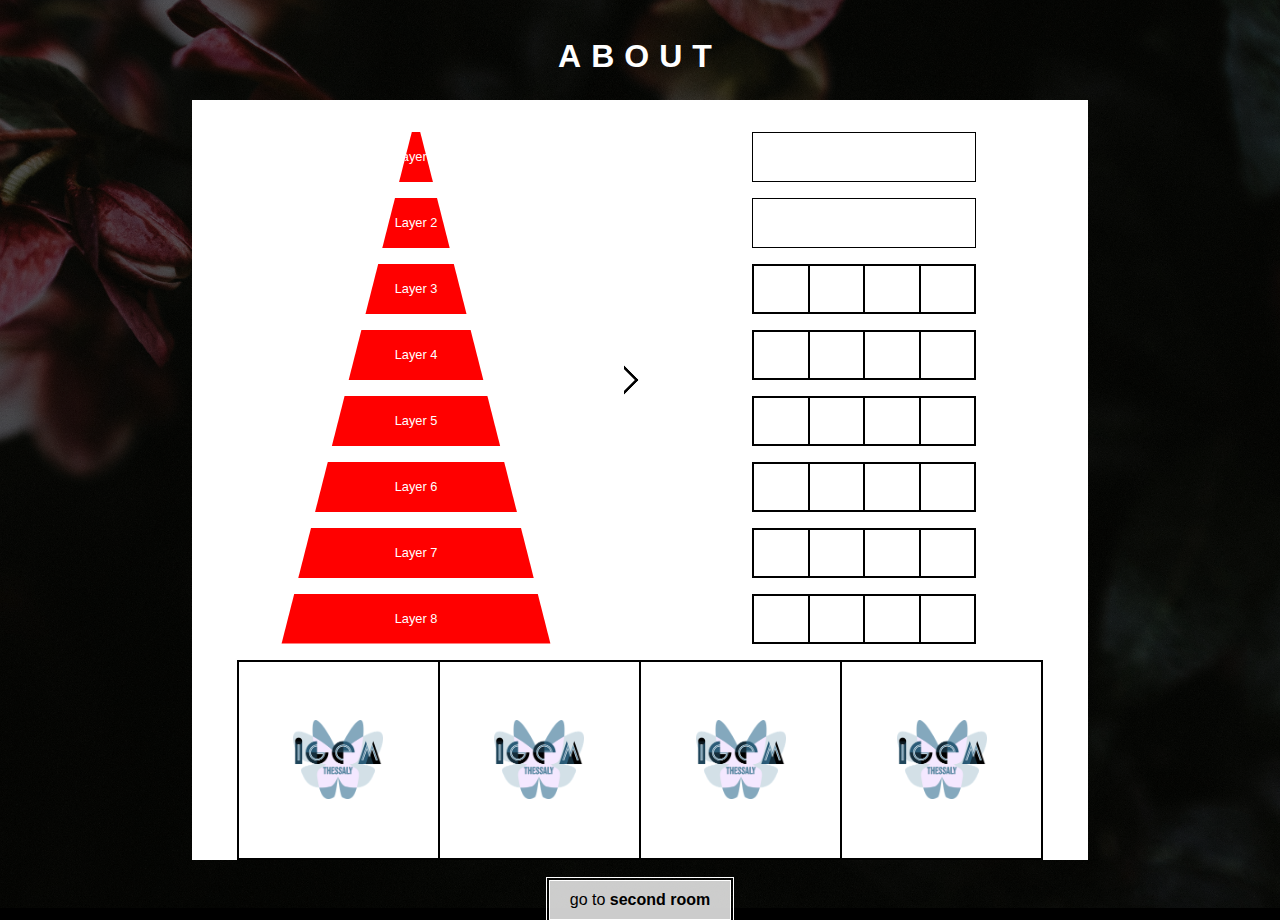
==== first-room.html @ 92e0abd3 "Init template" ====
<!DOCTYPE html>
<html lang="en">

<head>
    <meta charset="UTF-8">
    <meta name="viewport" content="width=device-width, initial-scale=1.0">
    <title>Virtual Room First Room</title>
    <link rel="stylesheet" href="css/style.css">
    <!--Link our style sheet.-->
    <link type="text/css" rel="stylesheet" href="css/igem-style.css">

</head>


<body data-barba="wrapper">

    <main data-barba="container" data-barba-namespace="home">

        <img src="images/image-2.jpg">

        <h1 class="transition-element">ABOUT</h1>
        <div class="cnt-first-room">
            <div class="cnt-triangle-ans-flex">

                <div class="arrow-triangle-flex">
                    <div id="arrowAnim">

                        <div class="arrowSliding delay1">
                          <div class="arrow"></div>
                        </div>
                        <div class="arrowSliding delay2">
                          <div class="arrow"></div>
                        </div>
                        <div class="arrowSliding delay3">
                          <div class="arrow"></div>
                        </div>
                      </div>
                </div>


                <div class=" triangle">
                    <div class="top">Layer 1</div>
                    <div class="mid">Layer 2</div>
                    <div class="bottom"> Layer 3</div>
                    <div class="mid">Layer 4</div>
                    <div class="mid">Layer 5</div>
                    <div class="mid">Layer 6</div>
                    <div class="mid">Layer 7</div>
                    <div class="mid">Layer 8</div>
                </div>

                <div class="triangle-ans">
                    <div id="l1" ondrop="drop(event)" ondragover="allowDrop(event)"> <!-- Layer 1 -->

                    </div>
                    <div id="l2" ondrop="drop(event)" ondragover="allowDrop(event)"> <!-- Layer 2 -->

                    </div>
                    <div id="l3" ondrop="drop(event)" ondragover="allowDrop(event)"><!-- Layer 3 -->
                        <div>

                        </div>
                        <div>

                        </div>
                        <div>

                        </div>
                        <div>

                        </div>
                    </div>
                    <div id="l4" ondrop="drop(event)" ondragover="allowDrop(event)"><!-- Layer 4 -->
                        <div>

                        </div>
                        <div>

                        </div>
                        <div>

                        </div>
                        <div>

                        </div>
                    </div>
                    <div id="l5" ondrop="drop(event)" ondragover="allowDrop(event)"><!-- Layer 5 -->
                        <div>

                        </div>
                        <div>

                        </div>
                        <div>

                        </div>
                        <div>

                        </div>
                    </div>
                    <div id="l6" ondrop="drop(event)" ondragover="allowDrop(event)"><!-- Layer 6 -->
                        <div>

                        </div>
                        <div>

                        </div>
                        <div>

                        </div>
                        <div>

                        </div>
                    </div>
                    <div id="l7" ondrop="drop(event)" ondragover="allowDrop(event)"><!-- Layer 7 -->
                        <div>

                        </div>
                        <div>

                        </div>
                        <div>

                        </div>
                        <div>

                        </div>
                    </div>
                    <div id="l8" ondrop="drop(event)" ondragover="allowDrop(event)"> <!-- Layer 8 -->
                        <div>
                            <img class="draggable-img display-none" id="petalouda" src="images/fly-thessaly-logo .png">
                        </div>
                        <div>
                            <img class="draggable-img display-none drag2" src="images/fly-thessaly-logo .png">
                        </div>
                        <div>
                            <img class="draggable-img display-none drag3" src="images/fly-thessaly-logo .png">
                        </div>
                        <div>
                            <img class="draggable-img display-none drag4" src="images/fly-thessaly-logo .png">
                        </div> 
                    </div>
                </div>

            </div>

            <div class="game-images transition-element" >
                <div ondrop="drop(event)" ondragover="allowDrop(event)">
                    <img class=" draggable-img" id="drag1" src="images/fly-thessaly-logo .png" draggable="true"  ondragstart="drag(event)">
                </div>
                <div ondrop="drop(event)" ondragover="allowDrop(event)">
                    <img class="draggable-img" id="drag2" src="images/fly-thessaly-logo .png" draggable="true"  ondragstart="drag(event)">
                </div>
                <div ondrop="drop(event)" ondragover="allowDrop(event)">
                    <img class="draggable-img" id="drag3" src="images/fly-thessaly-logo .png" draggable="true"  ondragstart="drag(event)">
                </div>
                <div ondrop="drop(event)" ondragover="allowDrop(event)">
                    <img class="draggable-img" id="drag4" src="images/fly-thessaly-logo .png"  draggable="true" ondragstart="drag(event)">
                </div>
            </div>
        </div>
        
        <a href="second-room.html" onclick="CheckFirstRoom()" class="transition-element trans-btn">go to <strong>second room</strong></a>

    </main>

   
    <div class="transition-container">
        <span id="from-top"></span>
        <span id="from-bottom"></span>
    </div>


    <script src="libs/barba.min.js"></script>
    <script src="libs/gsap.min.js"></script>
    <script src="js/script.js"></script>
    
    <script>
        function allowDrop(ev) {
        ev.preventDefault();
        }
    
        function drag(ev) {
        ev.dataTransfer.setData("text", ev.target.id);
        }
    
        function drop(ev) {
        ev.preventDefault();
        var data = ev.dataTransfer.getData("text");
        ev.target.appendChild(document.getElementById(data));
        }
    </script>

    <script src="js/first-room.js"></script>
</body>


</html>
---- css/style.css ----
* {
  -webkit-box-sizing: border-box;
          box-sizing: border-box;
  margin: 0;
  padding: 0;
}

body {
  position: relative;
  width: 100%;
  height: 100%;
  font-family: 'Raleway', sans-serif;
  background: black;
}

main {
  position: relative;
  width: 100%;
  height: 100vh;
  display: -webkit-box;
  display: -ms-flexbox;
  display: flex;
  -webkit-box-orient: vertical;
  -webkit-box-direction: normal;
      -ms-flex-direction: column;
          flex-direction: column;
  -webkit-box-pack: center;
      -ms-flex-pack: center;
          justify-content: center;
  -webkit-box-align: center;
      -ms-flex-align: center;
          align-items: center;
}

main img {
  position: absolute;
  width: 100%;
  opacity: 0.45;
  z-index: -1;
}

main h1 {
  position: relative;
  letter-spacing: 10px;
  color: white;
  margin: 25px;
}

main a {
  position: relative;
  text-decoration: none;
  color: black;
  background: rgba(255, 255, 255, 0.8);
  border: 1px solid white;
  padding: 10px 20px;
  cursor: pointer;
  outline: 1px solid white;
  outline-offset: 2px;
  -webkit-transition: background 150ms ease;
  transition: background 150ms ease;
}

main a:hover {
  background: white;
}

.transition-container {
  position: absolute;
  left: 0;
  top: 0;
  width: 100%;
  height: 100%;
  z-index: 2;
  pointer-events: none;
  display: -webkit-box;
  display: -ms-flexbox;
  display: flex;
}

.transition-container span {
  position: relative;
  width: 100%;
  height: 100%;
  -webkit-transform: scaleY(0);
          transform: scaleY(0);
          background-color: rgb(168, 145, 145);
        }
/*# sourceMappingURL=style.css.map */
---- css/igem-style.css ----
.about-game-title {
    color: white;
    font-size: 3rem;
    margin-bottom: 2rem;
}

.about-the-par  {
    width: 39%  ;
    height: auto;
    color: white;
    box-shadow: 0 5px 15px rgba(0, 0, 0, 0.5);
    background-color: rgba(110, 100, 100, 0.507);
    border-radius: 3px;
}
.about-the-par p {
    padding: 1rem;
    max-height: 400px;
    overflow: auto;        /* Ti kses apo to game ~Moucht to Spyros~*/

}

main h1{
    padding-top: 2rem;
}


.strt-game  {
    font-size: 4rem;
}

@media screen and (max-width: 1000px) {
    .about-the-par {
        width: 80%;
    }

    .strt-game  {
        font-size: 3rem;
    }

}


@media screen and (max-width: 510px) {
 
    .strt-game  {
        font-size: 2rem;
    }

}

@media screen and (max-width: 425px) {
 
    .strt-game  {
        font-size: 1.5rem;
    }

}
@media screen and (max-width: 350px) {
 
    .strt-game  {
        margin: 0;
        padding-top: 1rem;
        padding-bottom: 1rem;
    }

}
@media screen and (max-width: 303px) {
 
    .strt-game  {
      font-size: 1rem;
    }

}


.cnt-first-room {
    width: 70%;
    background-color: white;
    height: auto;
    display: flex;
    flex-direction: column;
    align-items: center;
}

.cnt-triangle-ans-flex{
    width:100%;
    height: auto;
    display: flex;
    align-items: center;
    justify-content: center;
    flex-direction: row;
    padding-top: 1rem;
}
/*Create the pyramid triangle */

.triangle {
    position: relative;
    height: auto;
    width:50%;
    clip-path: polygon(50% 0, 20% 100%, 80% 100%);
    
}


.triangle-ans{
    width: 50%;
    height: 100%;
    display: flex;
    justify-content: center;
    align-items: center;
    flex-direction: column;
}

.triangle-ans div{
    position: relative;
    width: 50%;
    height: 50px;
    margin-top: 1rem;
    display: flex;
    align-items: center;
    flex-direction: row;
    border: black solid 1px;
}

.triangle-ans div div {
    width: 25%;
    height: 100%;
    margin: 0;
    display: flex;
    justify-content: center;
    align-items: center;
}

.triangle div {
    background-color: red;
    width: 100%;
    height: 50px;
    margin-top: 1rem;
    color: white;
    line-height: 50px;
    text-align: center;
    font-size: 0.8em;
}

.arrow-triangle-flex{
    width: 250px;
    height: 100px;
    position: absolute;
    overflow: hidden;
    margin-right: 2rem;
}

.trans-btn {
    margin-top: 20px;
}

.game-images { 
    margin-top: 1rem;
    width: 90%;
    height: 200px;
    display: flex;
    flex-direction: row;
    justify-content: center;
    align-items: center;
    border: 1px solid #000000;
}

.game-images div{
    width: 25%;
    height: 90%;
    border: 1px solid #000000;

}

/*

.game-images img {
    width: fit-content;
    height: auto;
    z-index: 10;
    opacity: 1 !important;
}

#r1-img {
    width: 90%;
    height: 180px;
    border: 1px solid #000000;
    margin-left: 1rem;
}


.r1-img img{
    width: fit-content;
    z-index:10;
    opacity: 1 !important;
    
}  */


/* DELETE ME */
body{
    margin: 0;
}

.ct{
    width: 100vw;
    height: 100vh;
    display: flex;
    flex-direction: column;
    justify-content: center;
    align-items: center;
}

.ct div{
    margin: 1rem;
}

.pyramid{
    position: relative;
    width: 900px;
    height: 800px;
    border: black solid 1px;
    clip-path: polygon(50% 0%, 20% 100%, 80% 100%);
}

.pyramid div{
    margin: 0;
    margin-top: 10px;
    width: 100%;
    height: 100px;
    display: flex;
    align-items: center;
    justify-content: center;
    border: black solid 1px;
    background-color: red;
}

.pyramid div div{
    height: 110px;
    width: 100px;
    display: flex;
    justify-content: flex-end;
}


.choices{
    width: 600px;
    height: 100px;
    border: black solid 1px;
    display: flex;
    justify-content: center;
}

.game-images div{
    display: flex;
    align-items: center;
    justify-content: center;
    height: 100%;
    object-fit: scale-down;
}

.draggable-img{
    max-width: 90px;
    max-height: 90px;  
    z-index: 1000000;
    opacity: 1 !important;
    object-fit: contain;

}
 .display-none{
     display: none;
 }



/* Arrow In The Middle Of cnt-triangle-ans-flex*/

#arrowAnim {
    width: 100%;
    height: 100%;
    display: flex;
    justify-content: center;
    align-items: center;
  }
  
  .arrow {
    width: 20px;
    height: 20px;
    border: 2px solid;
    border-color: black transparent transparent black;
    transform: rotate(135deg);
  }
  
  
  .arrowSliding {
    position: absolute;
    -webkit-animation: slide 4s linear infinite; 
            animation: slide 4s linear infinite;
            -webkit-animation-delay: 1s; 
            animation-delay: 1s;
  }
  
  .delay1 {
    -webkit-animation-delay: 1s; 
      animation-delay: 1s;
  }
  .delay2 {
    -webkit-animation-delay: 1.5s; 
      animation-delay: 1.5s;
  }
  .delay3 {
    -webkit-animation-delay: 2s; 
      animation-delay: 2s;
  }
  
 
  @keyframes slide {
      0% { opacity:0; transform: translateX(-15vw); }	
     20% { opacity:1; transform: translateX(-9vw); }	
     80% { opacity:1; transform: translateX(9vw); }	
    100% { opacity:0; transform: translateX(15vw); }	
  }



  /* Third room flip images */

  .flip-box {   
    margin: 1rem;
    background-color: transparent;
    width: 300px;
    height: 200px;
    perspective: 1000px;
    
  }
  
  .flip-box-inner {
    position: relative;
    width: 100%;
    height: auto;
    transition: transform 0.8s;
    transform-style: preserve-3d;
  }
  
  .flip-box:hover .flip-box-inner {
    transform: rotateY(180deg);
  }
  
  .flip-box-front, .flip-box-back {
    width: 100%;
    height: 100%;
    -webkit-backface-visibility: hidden;
    backface-visibility: hidden;
  }
  
  .flip-box-front {
    background-color: #bbb;
    color: black;
  }
  
  .flip-box-back {
    background-color: #555;
    color: white;
    height: 200px;
    transform: rotateY(180deg);
  }
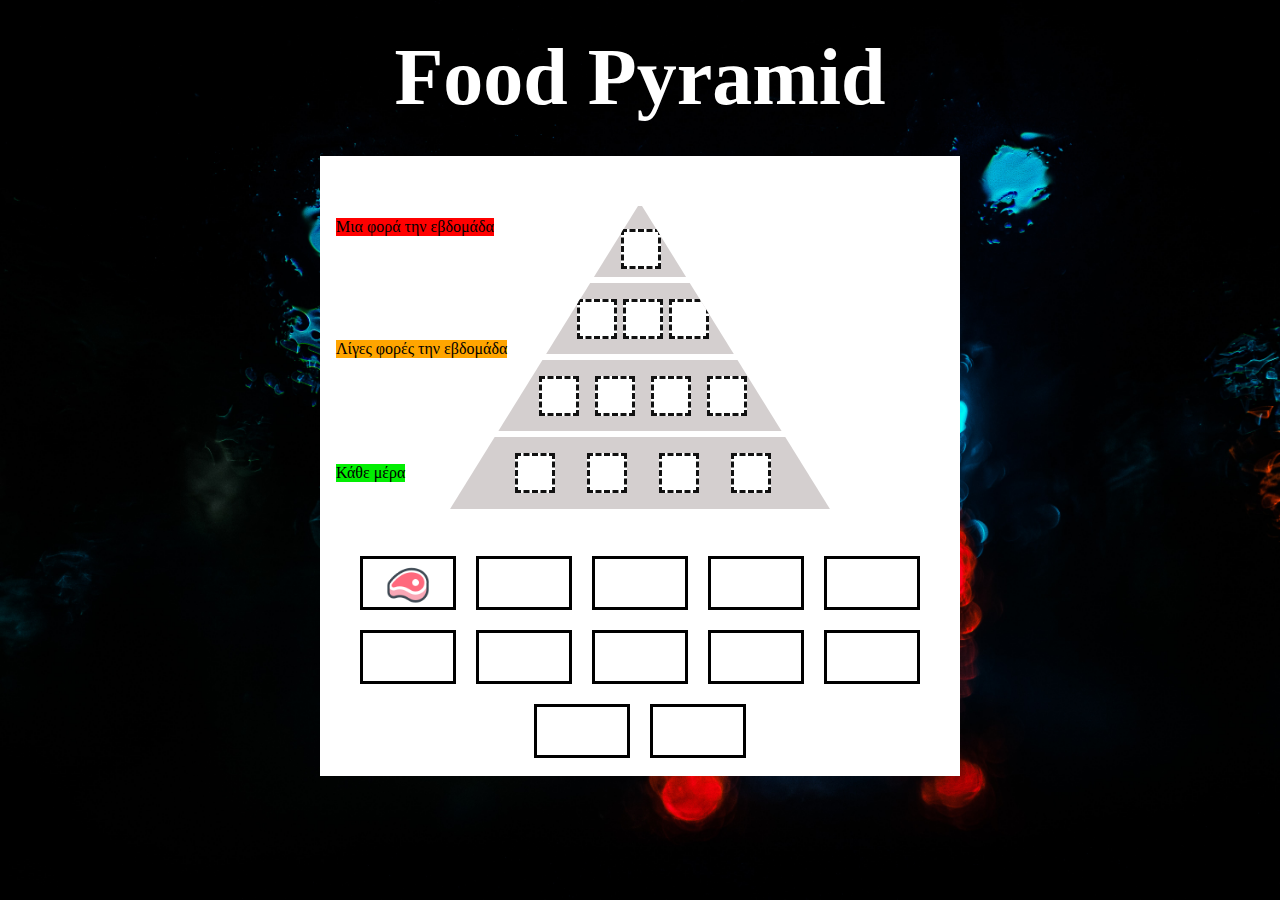
==== commit 8a2a166b: "VER without barba.js" ====
--- a/first-room.html
+++ b/first-room.html
@@ -1,198 +1,143 @@
 <!DOCTYPE html>
 <html lang="en">
 
-<head>
-    <meta charset="UTF-8">
-    <meta name="viewport" content="width=device-width, initial-scale=1.0">
-    <title>Virtual Room First Room</title>
-    <link rel="stylesheet" href="css/style.css">
-    <!--Link our style sheet.-->
-    <link type="text/css" rel="stylesheet" href="css/igem-style.css">
+    <head>
+        <meta charset="UTF-8">
+        <meta name="viewport" content="width=device-width, initial-scale=1.0">
+        <title>Index of Virtual Room game</title>
+        <link rel="stylesheet" href="css/style.css">
+        <link rel="stylesheet" type="text/css" href="css/style.css">
+        <link rel="stylesheet" type="text/css" href="css/igem-style.css">
 
-</head>
+        <!--Google Fonts lib  Raleway-->
+        <link rel="preconnect" href="https://fonts.googleapis.com">
+        <link rel="preconnect" href="https://fonts.gstatic.com" crossorigin>
+        <link href="https://fonts.googleapis.com/css2?family=Raleway:wght@300&display=swap" rel="stylesheet">
 
+    </head>
 
-<body data-barba="wrapper">
+    <body>
 
-    <main data-barba="container" data-barba-namespace="home">
+        <div class="main">
 
-        <img src="images/image-2.jpg">
+            <!-- Background Image -->
+            
+            <h1>Food Pyramid</h1>
 
-        <h1 class="transition-element">ABOUT</h1>
-        <div class="cnt-first-room">
-            <div class="cnt-triangle-ans-flex">
+            <div class="first-game-ct">
 
-                <div class="arrow-triangle-flex">
-                    <div id="arrowAnim">
-
-                        <div class="arrowSliding delay1">
-                          <div class="arrow"></div>
-                        </div>
-                        <div class="arrowSliding delay2">
-                          <div class="arrow"></div>
-                        </div>
-                        <div class="arrowSliding delay3">
-                          <div class="arrow"></div>
-                        </div>
-                      </div>
-                </div>
-
-
-                <div class=" triangle">
-                    <div class="top">Layer 1</div>
-                    <div class="mid">Layer 2</div>
-                    <div class="bottom"> Layer 3</div>
-                    <div class="mid">Layer 4</div>
-                    <div class="mid">Layer 5</div>
-                    <div class="mid">Layer 6</div>
-                    <div class="mid">Layer 7</div>
-                    <div class="mid">Layer 8</div>
-                </div>
-
-                <div class="triangle-ans">
-                    <div id="l1" ondrop="drop(event)" ondragover="allowDrop(event)"> <!-- Layer 1 -->
-
-                    </div>
-                    <div id="l2" ondrop="drop(event)" ondragover="allowDrop(event)"> <!-- Layer 2 -->
-
-                    </div>
-                    <div id="l3" ondrop="drop(event)" ondragover="allowDrop(event)"><!-- Layer 3 -->
-                        <div>
-
-                        </div>
-                        <div>
-
-                        </div>
-                        <div>
-
-                        </div>
-                        <div>
-
+                <div class="first-room-v2-cnt"> 
+                    <div class="triangle-ct-v2">
+                        <span class="triangle-titles1">
+                            Mια φορά την εβδομάδα 
+                        </span>
+                        <span class="triangle-titles2">
+                            Λίγες φορές την εβδομάδα 
+                        </span>
+                        <span class="triangle-titles3">
+                            Κάθε μέρα 
+                        </span>
+                        <div class="triangle-v2">
+                            <div class="triangle-layers">
+                                <div class="droppable top-bugfix" data-draggable-id="meat">
+    
+                                </div>
+                            </div>
+                            <div class="triangle-layers">
+                                <div class="droppable d-marg02rem">
+    
+                                </div>
+                                <div class="droppable d-marg02rem">
+    
+                                </div>
+                                <div class="droppable d-marg02rem">
+    
+                                </div>
+                            </div>
+                            <div class="triangle-layers">
+                                <div class="droppable d-marg05rem">
+    
+                                </div>
+                                <div class="droppable d-marg05rem">
+    
+                                </div>
+                                <div class="droppable d-marg05rem">
+    
+                                </div>
+                                <div class="droppable d-marg05rem">
+    
+                                </div>
+                            </div>
+                            <div class="triangle-layers">
+                                <div class="droppable d-marg1rem">
+    
+                                </div>
+                                <div class="droppable d-marg1rem" data-draggable-id="meat">
+    
+                                </div>
+                                <div class="droppable d-marg1rem" data-draggable-id="meat">
+    
+                                </div>
+                                <div class="droppable d-marg1rem">
+    
+                                </div>
+                            </div>
+    
+                            
+    
+    
                         </div>
                     </div>
-                    <div id="l4" ondrop="drop(event)" ondragover="allowDrop(event)"><!-- Layer 4 -->
-                        <div>
+    
+                
+                <div class="ans-ct-v2">
+                    <div class="food-img-ct">
+                        <img src="images/icons8-meat-64.png" class="draggable" draggable="true" alt="meat" id="meat">
+                    </div>
+                    <div class="food-img-ct">
+                        
+                    </div>
+                    <div class="food-img-ct">
+    
+                    </div>
+                    <div class="food-img-ct">
+    
+                    </div>
+                    <div class="food-img-ct">
+    
+                    </div>
+                    <div class="food-img-ct">
+    
+                    </div>
+                    <div class="food-img-ct">
+    
+                    </div>
+                    <div class="food-img-ct">
+    
+                    </div>
+                    <div class="food-img-ct">
+    
+                    </div>
+                    <div class="food-img-ct">
+    
+                    </div>
+                    <div class="food-img-ct">
+    
+                    </div>
+                    <div class="food-img-ct">
+    
+                    </div>
+    
+                </div>    
+            </div>
+    
+            </div>
 
-                        </div>
-                        <div>
-
-                        </div>
-                        <div>
-
-                        </div>
-                        <div>
-
-                        </div>
-                    </div>
-                    <div id="l5" ondrop="drop(event)" ondragover="allowDrop(event)"><!-- Layer 5 -->
-                        <div>
-
-                        </div>
-                        <div>
-
-                        </div>
-                        <div>
-
-                        </div>
-                        <div>
-
-                        </div>
-                    </div>
-                    <div id="l6" ondrop="drop(event)" ondragover="allowDrop(event)"><!-- Layer 6 -->
-                        <div>
-
-                        </div>
-                        <div>
-
-                        </div>
-                        <div>
-
-                        </div>
-                        <div>
-
-                        </div>
-                    </div>
-                    <div id="l7" ondrop="drop(event)" ondragover="allowDrop(event)"><!-- Layer 7 -->
-                        <div>
-
-                        </div>
-                        <div>
-
-                        </div>
-                        <div>
-
-                        </div>
-                        <div>
-
-                        </div>
-                    </div>
-                    <div id="l8" ondrop="drop(event)" ondragover="allowDrop(event)"> <!-- Layer 8 -->
-                        <div>
-                            <img class="draggable-img display-none" id="petalouda" src="images/fly-thessaly-logo .png">
-                        </div>
-                        <div>
-                            <img class="draggable-img display-none drag2" src="images/fly-thessaly-logo .png">
-                        </div>
-                        <div>
-                            <img class="draggable-img display-none drag3" src="images/fly-thessaly-logo .png">
-                        </div>
-                        <div>
-                            <img class="draggable-img display-none drag4" src="images/fly-thessaly-logo .png">
-                        </div> 
-                    </div>
-                </div>
+            <div class="transition-element-ct">
+                <a href="second-room.html" id="NextLevel" class="transition-element" style="opacity: 0;"> <strong>Next Level</strong></a>
 
             </div>
-
-            <div class="game-images transition-element" >
-                <div ondrop="drop(event)" ondragover="allowDrop(event)">
-                    <img class=" draggable-img" id="drag1" src="images/fly-thessaly-logo .png" draggable="true"  ondragstart="drag(event)">
-                </div>
-                <div ondrop="drop(event)" ondragover="allowDrop(event)">
-                    <img class="draggable-img" id="drag2" src="images/fly-thessaly-logo .png" draggable="true"  ondragstart="drag(event)">
-                </div>
-                <div ondrop="drop(event)" ondragover="allowDrop(event)">
-                    <img class="draggable-img" id="drag3" src="images/fly-thessaly-logo .png" draggable="true"  ondragstart="drag(event)">
-                </div>
-                <div ondrop="drop(event)" ondragover="allowDrop(event)">
-                    <img class="draggable-img" id="drag4" src="images/fly-thessaly-logo .png"  draggable="true" ondragstart="drag(event)">
-                </div>
-            </div>
         </div>
-        
-        <a href="second-room.html" onclick="CheckFirstRoom()" class="transition-element trans-btn">go to <strong>second room</strong></a>
-
-    </main>
-
-   
-    <div class="transition-container">
-        <span id="from-top"></span>
-        <span id="from-bottom"></span>
-    </div>
-
-
-    <script src="libs/barba.min.js"></script>
-    <script src="libs/gsap.min.js"></script>
-    <script src="js/script.js"></script>
-    
-    <script>
-        function allowDrop(ev) {
-        ev.preventDefault();
-        }
-    
-        function drag(ev) {
-        ev.dataTransfer.setData("text", ev.target.id);
-        }
-    
-        function drop(ev) {
-        ev.preventDefault();
-        var data = ev.dataTransfer.getData("text");
-        ev.target.appendChild(document.getElementById(data));
-        }
-    </script>
-
-    <script src="js/first-room.js"></script>
-</body>
-
-
+        <script src="js/drag&drop.js"></script>
+    </body>
 </html>--- a/css/style.css
+++ b/css/style.css
@@ -1,89 +1,90 @@
-* {
-  -webkit-box-sizing: border-box;
-          box-sizing: border-box;
-  margin: 0;
-  padding: 0;
+*{
+    margin: 0;
+    pad: 0;
+    box-sizing: border-box;
 }
 
-body {
-  position: relative;
-  width: 100%;
-  height: 100%;
-  font-family: 'Raleway', sans-serif;
-  background: black;
+.main{
+    width: 100vw;
+    height: 100vh;
+    display: flex;
+    align-items: center;
+    flex-direction: column;
+    background-image: url('../images/image-1.jpg');
+    background-size: 100% 100%;
 }
 
-main {
-  position: relative;
-  width: 100%;
-  height: 100vh;
-  display: -webkit-box;
-  display: -ms-flexbox;
-  display: flex;
-  -webkit-box-orient: vertical;
-  -webkit-box-direction: normal;
-      -ms-flex-direction: column;
-          flex-direction: column;
-  -webkit-box-pack: center;
-      -ms-flex-pack: center;
-          justify-content: center;
-  -webkit-box-align: center;
-      -ms-flex-align: center;
-          align-items: center;
+.background-img{
+    object-fit:fill;
+    position: relative;
+    z-index: -5;
 }
 
-main img {
-  position: absolute;
-  width: 100%;
-  opacity: 0.45;
-  z-index: -1;
+/* Title On Top Of The Page */
+h1{
+    height: 20%;
+    color: white;
+    font-size: 5rem;
+    margin-top: 2rem;
 }
 
-main h1 {
-  position: relative;
-  letter-spacing: 10px;
-  color: white;
-  margin: 25px;
+.instruction-ct{
+    width: 40%;
+    height: 40%;
+    background-color: grey;
+    opacity: 0.8;
+    display: flex;
+    color: white;
 }
 
-main a {
-  position: relative;
-  text-decoration: none;
-  color: black;
-  background: rgba(255, 255, 255, 0.8);
-  border: 1px solid white;
-  padding: 10px 20px;
-  cursor: pointer;
-  outline: 1px solid white;
-  outline-offset: 2px;
-  -webkit-transition: background 150ms ease;
-  transition: background 150ms ease;
+.instruction-ct p{
+    margin-top: 1rem;
+    margin-left:2rem ;
+    margin-right:2rem ;
+
 }
 
-main a:hover {
-  background: white;
+/* Button To Move Through Pages */
+.transition-element-ct{
+    height: 20%;
+    display: flex;
+    align-items: center;
 }
 
-.transition-container {
-  position: absolute;
-  left: 0;
-  top: 0;
-  width: 100%;
-  height: 100%;
-  z-index: 2;
-  pointer-events: none;
-  display: -webkit-box;
-  display: -ms-flexbox;
-  display: flex;
+.transition-element{
+    text-decoration: none;
+    width: 150px;
+    height: 50px;
+    background-color: white;
+    color: black;
+    display: flex;
+    justify-content: center;
+    align-items: center;
+    border-radius: 50px;
+    border-left:3px solid red ;
+    border-right: 3px solid aqua;
 }
 
-.transition-container span {
-  position: relative;
-  width: 100%;
-  height: 100%;
-  -webkit-transform: scaleY(0);
-          transform: scaleY(0);
-          background-color: rgb(168, 145, 145);
-        }
-/*# sourceMappingURL=style.css.map */
+/* Pyramid game Container */
+.first-game-ct{
+    width: 100%;
+    height: 100%;
+    display: flex;
+    justify-content: center;
+    align-items: center;
+}
 
+/* Crossword game Container */
+.second-game-ct{
+    width: 100%;
+    height: 50%;
+    display: flex;
+    justify-content: center;
+}
+
+/* Memory Cards game Container */
+.third-game-ct{
+    width: 100%;
+    height: 55%;
+
+}--- a/css/style.css
+++ b/css/style.css
@@ -1,89 +1,90 @@
-* {
-  -webkit-box-sizing: border-box;
-          box-sizing: border-box;
-  margin: 0;
-  padding: 0;
+*{
+    margin: 0;
+    pad: 0;
+    box-sizing: border-box;
 }
 
-body {
-  position: relative;
-  width: 100%;
-  height: 100%;
-  font-family: 'Raleway', sans-serif;
-  background: black;
+.main{
+    width: 100vw;
+    height: 100vh;
+    display: flex;
+    align-items: center;
+    flex-direction: column;
+    background-image: url('../images/image-1.jpg');
+    background-size: 100% 100%;
 }
 
-main {
-  position: relative;
-  width: 100%;
-  height: 100vh;
-  display: -webkit-box;
-  display: -ms-flexbox;
-  display: flex;
-  -webkit-box-orient: vertical;
-  -webkit-box-direction: normal;
-      -ms-flex-direction: column;
-          flex-direction: column;
-  -webkit-box-pack: center;
-      -ms-flex-pack: center;
-          justify-content: center;
-  -webkit-box-align: center;
-      -ms-flex-align: center;
-          align-items: center;
+.background-img{
+    object-fit:fill;
+    position: relative;
+    z-index: -5;
 }
 
-main img {
-  position: absolute;
-  width: 100%;
-  opacity: 0.45;
-  z-index: -1;
+/* Title On Top Of The Page */
+h1{
+    height: 20%;
+    color: white;
+    font-size: 5rem;
+    margin-top: 2rem;
 }
 
-main h1 {
-  position: relative;
-  letter-spacing: 10px;
-  color: white;
-  margin: 25px;
+.instruction-ct{
+    width: 40%;
+    height: 40%;
+    background-color: grey;
+    opacity: 0.8;
+    display: flex;
+    color: white;
 }
 
-main a {
-  position: relative;
-  text-decoration: none;
-  color: black;
-  background: rgba(255, 255, 255, 0.8);
-  border: 1px solid white;
-  padding: 10px 20px;
-  cursor: pointer;
-  outline: 1px solid white;
-  outline-offset: 2px;
-  -webkit-transition: background 150ms ease;
-  transition: background 150ms ease;
+.instruction-ct p{
+    margin-top: 1rem;
+    margin-left:2rem ;
+    margin-right:2rem ;
+
 }
 
-main a:hover {
-  background: white;
+/* Button To Move Through Pages */
+.transition-element-ct{
+    height: 20%;
+    display: flex;
+    align-items: center;
 }
 
-.transition-container {
-  position: absolute;
-  left: 0;
-  top: 0;
-  width: 100%;
-  height: 100%;
-  z-index: 2;
-  pointer-events: none;
-  display: -webkit-box;
-  display: -ms-flexbox;
-  display: flex;
+.transition-element{
+    text-decoration: none;
+    width: 150px;
+    height: 50px;
+    background-color: white;
+    color: black;
+    display: flex;
+    justify-content: center;
+    align-items: center;
+    border-radius: 50px;
+    border-left:3px solid red ;
+    border-right: 3px solid aqua;
 }
 
-.transition-container span {
-  position: relative;
-  width: 100%;
-  height: 100%;
-  -webkit-transform: scaleY(0);
-          transform: scaleY(0);
-          background-color: rgb(168, 145, 145);
-        }
-/*# sourceMappingURL=style.css.map */
+/* Pyramid game Container */
+.first-game-ct{
+    width: 100%;
+    height: 100%;
+    display: flex;
+    justify-content: center;
+    align-items: center;
+}
 
+/* Crossword game Container */
+.second-game-ct{
+    width: 100%;
+    height: 50%;
+    display: flex;
+    justify-content: center;
+}
+
+/* Memory Cards game Container */
+.third-game-ct{
+    width: 100%;
+    height: 55%;
+
+}--- a/css/igem-style.css
+++ b/css/igem-style.css
@@ -172,93 +172,6 @@
 
 }
 
-/*
-
-.game-images img {
-    width: fit-content;
-    height: auto;
-    z-index: 10;
-    opacity: 1 !important;
-}
-
-#r1-img {
-    width: 90%;
-    height: 180px;
-    border: 1px solid #000000;
-    margin-left: 1rem;
-}
-
-
-.r1-img img{
-    width: fit-content;
-    z-index:10;
-    opacity: 1 !important;
-    
-}  */
-
-
-/* DELETE ME */
-body{
-    margin: 0;
-}
-
-.ct{
-    width: 100vw;
-    height: 100vh;
-    display: flex;
-    flex-direction: column;
-    justify-content: center;
-    align-items: center;
-}
-
-.ct div{
-    margin: 1rem;
-}
-
-.pyramid{
-    position: relative;
-    width: 900px;
-    height: 800px;
-    border: black solid 1px;
-    clip-path: polygon(50% 0%, 20% 100%, 80% 100%);
-}
-
-.pyramid div{
-    margin: 0;
-    margin-top: 10px;
-    width: 100%;
-    height: 100px;
-    display: flex;
-    align-items: center;
-    justify-content: center;
-    border: black solid 1px;
-    background-color: red;
-}
-
-.pyramid div div{
-    height: 110px;
-    width: 100px;
-    display: flex;
-    justify-content: flex-end;
-}
-
-
-.choices{
-    width: 600px;
-    height: 100px;
-    border: black solid 1px;
-    display: flex;
-    justify-content: center;
-}
-
-.game-images div{
-    display: flex;
-    align-items: center;
-    justify-content: center;
-    height: 100%;
-    object-fit: scale-down;
-}
-
 .draggable-img{
     max-width: 90px;
     max-height: 90px;  
@@ -267,61 +180,99 @@
     object-fit: contain;
 
 }
- .display-none{
-     display: none;
- }
-
-
-
-/* Arrow In The Middle Of cnt-triangle-ans-flex*/
-
-#arrowAnim {
-    width: 100%;
-    height: 100%;
-    display: flex;
+
+  /* First Room V2 */
+  .first-room-v2-cnt{
+      width: 50%;
+      height: 100%;
+      background-color: white;
+      display: flex;
+      justify-content: center;
+      align-items: center;
+      flex-direction: column;
+  }
+
+  .triangle-ct-v2{
+      width: 100%;
+      max-height: 100%;
+      display: flex;
+      justify-content: center;
+      align-items: center;
+      margin: 1rem;
+      position: relative;
+  }
+
+  .triangle-v2{
+      width: 100%;
+      height: 90%;
+      clip-path: polygon(50% 0%, 80% 100%, 20% 100%);
+      display: flex;
+      justify-content: center;
+      flex-direction: column;
+  }
+
+  .triangle-layers{
+      width: 100%;
+      height: 80px;
+      background: rgb(212, 207, 207);
+      margin: 3px;
+      display: flex;
+      justify-content: center;
+      align-items: center;
+  }
+
+  .droppable{
+      width: 50px;
+      height: 50px;
+      border: 3px solid black;
+  }
+
+  .d-marg02rem{
+      margin: 0.2rem;
+  }
+
+  .d-marg05rem{
+    margin:0.5rem
+  }
+
+  .d-marg1rem{
+    margin: 1rem;
+  }
+
+  .ans-ct-v2{
+    width: 100%;
+    height: 35%;
+    display: flex;
+    flex-direction: row;
+    flex-wrap: wrap;
     justify-content: center;
     align-items: center;
   }
-  
-  .arrow {
-    width: 20px;
-    height: 20px;
-    border: 2px solid;
-    border-color: black transparent transparent black;
-    transform: rotate(135deg);
-  }
-  
-  
-  .arrowSliding {
-    position: absolute;
-    -webkit-animation: slide 4s linear infinite; 
-            animation: slide 4s linear infinite;
-            -webkit-animation-delay: 1s; 
-            animation-delay: 1s;
-  }
-  
-  .delay1 {
-    -webkit-animation-delay: 1s; 
-      animation-delay: 1s;
-  }
-  .delay2 {
-    -webkit-animation-delay: 1.5s; 
-      animation-delay: 1.5s;
-  }
-  .delay3 {
-    -webkit-animation-delay: 2s; 
-      animation-delay: 2s;
-  }
-  
- 
-  @keyframes slide {
-      0% { opacity:0; transform: translateX(-15vw); }	
-     20% { opacity:1; transform: translateX(-9vw); }	
-     80% { opacity:1; transform: translateX(9vw); }	
-    100% { opacity:0; transform: translateX(15vw); }	
-  }
-
-
+
+  .food-img-ct{
+      width: 15%;
+      height: 25%;
+      background: white;
+      border: 3px solid black;
+      margin: 10px;
+      z-index: 1;
+      display: flex;
+      justify-content: center;
+      align-items: center;
+      position: relative;
+  }
+
+  .food-img-ct img{
+    width: 50px;
+    height: 50px;
+    z-index: 30;
+  }
+
+@media screen and (max-width:1024px){
+    .first-room-v2-cnt{
+        width: 100%;
+    }
+}
 
   /* Third room flip images */
 
@@ -363,4 +314,172 @@
     color: white;
     height: 200px;
     transform: rotateY(180deg);
-  }+  }
+
+  /* Flip Card Game */
+
+  .memory-game {
+    width: 540px;
+    height: 380px;
+    margin: auto;
+    display: flex;
+    flex-wrap: wrap;
+    perspective: 1000px;
+  }
+  
+  .memory-card {
+    width: calc(25% - 10px);
+    height: calc(33.333% - 10px);
+    margin: 5px;
+    position: relative;
+    transform: scale(1);
+    transform-style: preserve-3d;
+    transition: transform .5s;
+    box-shadow: 1px 1px 1px rgba(0,0,0,.3);
+  }
+  
+  .memory-card:active {
+    transform: scale(0.97);
+    transition: transform .2s;
+  }
+  
+  .memory-card.flip {
+    transform: rotateY(180deg);
+  }
+  
+  .front-face,
+  .back-face {
+    width: 100%;
+    height: 100%;
+    padding: 20px;
+    position: absolute;
+    border-radius: 5px;
+    background: #1C7CCC;
+    backface-visibility: hidden;
+  }
+  
+  .front-face {
+    transform: rotateY(180deg);
+  }
+
+  /* Drag And Drop */
+  @import url('https://fonts.googleapis.com/css?family=Montserrat');
+
+
+
+.draggable-elements {
+  display: flex;
+  justify-content: center;
+  margin: 2rem;
+}
+.draggable {
+  height: 5rem;
+  width: 5rem;
+  display: flex;
+  align-items: center;
+  justify-content: center;
+  font-size: 4rem;
+  margin: 0rem 0.5rem;
+  cursor: move;
+  transition: opacity 0.2s;
+  opacity: 1 !important;
+}
+.draggable:hover {
+  opacity: 0.5 !important;
+}
+.droppable {
+  height: 2.5rem;
+  width: 2.5rem;
+  display: flex;
+  justify-content: center;
+  align-items: center;
+  flex-direction: column;
+  text-align: center;
+  font-size: 4rem;
+  font-weight: bold;
+  background-color: #fff;
+  border: 3px dashed #111;
+  transition: border-width 0.2s, transform 0.2s, background-color 0.4s;
+}
+.droppable span {
+  font-size: 1.25rem;
+  pointer-events: none; /* The element is never the target of pointer events */
+}
+
+/* Drag and Drop Related Styling */
+
+.droppable.droppable-hover {
+  /* background-color: #bee3f0; */
+  border-width: 5px;
+  transform: scale(1.1);
+}
+.droppable.dropped {
+  border-style: solid;
+  background-color: rgb(0, 255, 0) !important;
+}
+.droppable.dropped span {
+  font-size: 0.75rem;
+  margin-top: 0.5rem;
+}
+.droppable.dropped img {
+    height: 3rem;
+    width: 3rem;
+    pointer-events: none;
+    opacity: 1;
+    z-index: 10 !important;
+    position: relative;
+    
+  }
+.draggable.dragged {
+  user-select: none;
+  opacity: 0.1 !important;
+  cursor: default;
+}
+.draggable.dragged:hover {
+  opacity: 0.1;
+}
+
+@media (max-width: 600px) {
+  html { font-size: 14px; }
+  .draggable-elements { margin: 1.5rem; }
+}
+
+.test{
+    position: absolute;
+    width: 100vw;
+    height: 50%;
+    bottom: -50%;
+}
+
+.test img{
+    width: 100%;
+    height: 100%;
+}
+
+/* Center Top "Meat" Droppable */
+.top-bugfix{
+  margin-top: 1rem;
+  margin-right: 0.2rem;
+}
+
+.triangle-titles1{
+  position: absolute;
+  background-color: red;
+  left: 1rem;
+  top: 2rem;
+}
+
+.triangle-titles2{
+  position: absolute;
+  background-color: orange;
+  left: 1rem;
+  top: 45%;
+}
+
+.triangle-titles3{
+  position: absolute;
+  background-color: rgb(2, 238, 2);
+  left: 1rem;
+  bottom: 3rem;
+}
+
